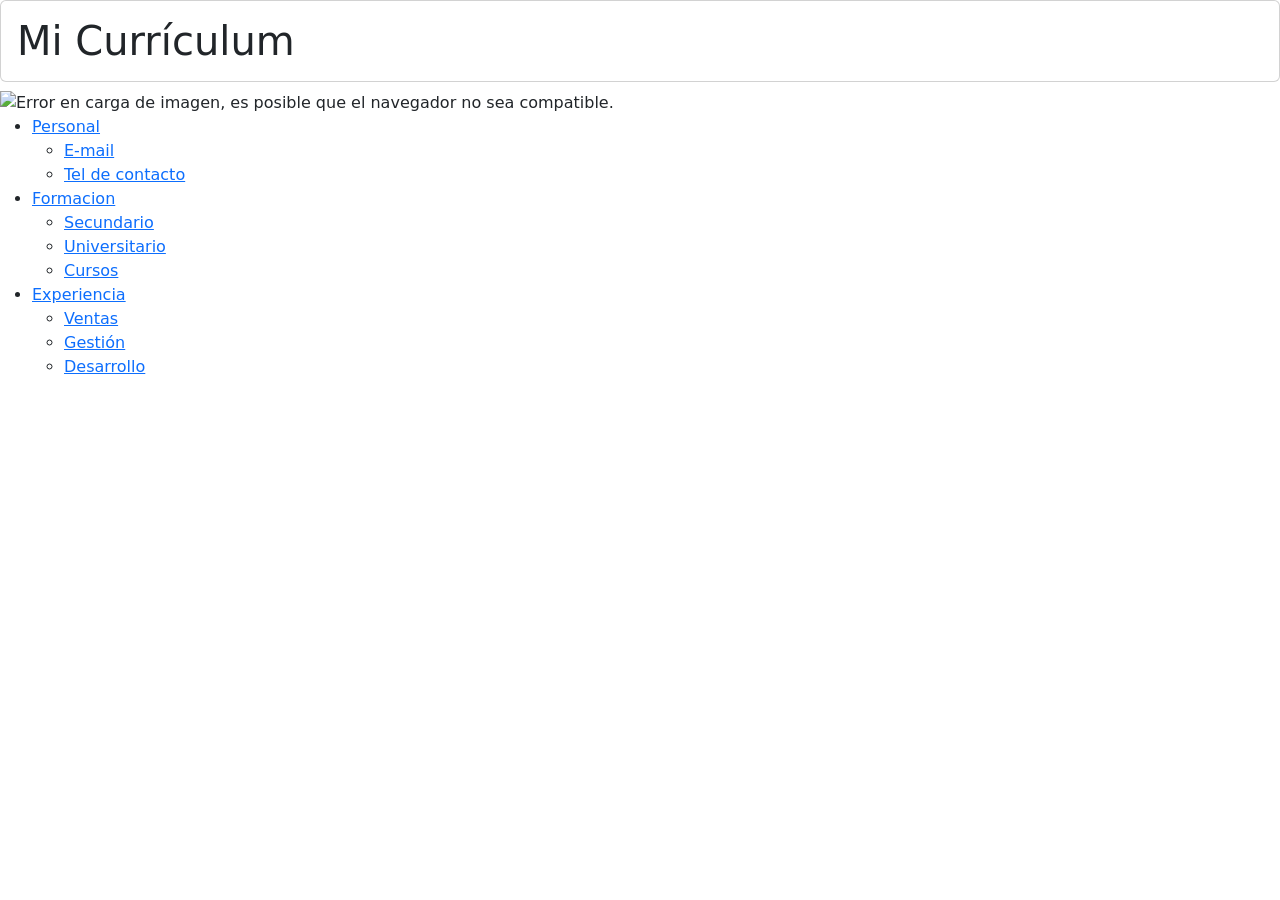
==== index.html @ 78710d48 "cambio de nombre" ====
<!DOCTYPE html>
<html lang="es">
<head>
    <meta charset="UTF-8">
    <meta http-equiv="X-UA-Compatible" content="IE=edge">
    <meta name="viewport" content="width=device-width, initial-scale=1.0">
    <title>Mi Currículum</title>
    <link rel="stylesheet" type=""text/css" href="css/estilos.css"/>
    <link href="https://cdn.jsdelivr.net/npm/bootstrap@5.3.0-alpha1/dist/css/bootstrap.min.css" rel="stylesheet" integrity="sha384-GLhlTQ8iRABdZLl6O3oVMWSktQOp6b7In1Zl3/Jr59b6EGGoI1aFkw7cmDA6j6gD" crossorigin="anonymous">

</head>
<body>
    <header>
      <h1 class="card card-body encabezado">Mi Currículum</h1>
    </header>
    <img class="fotocv" rel="foto_principal" src="	https://opem.b-cdn.net/wp-content/uploads/2022/10/curriculum-foto.jpg" alt="Error en carga de imagen, es posible que el navegador no sea compatible." />
    
    <nav>
      <ul class="menu-horizontal">
          <li>
            <a href="#">Personal</a>
            <ul class="menu-vertical">
                <li><a data-bs-toggle="collapse" href="#descripcionemail" role="button" aria-expanded="false" aria-controls="collapseExample">
                  E-mail
                </a></li>   

                <li><a data-bs-toggle="collapse" href="#descripciontel" role="button" aria-expanded="false" aria-controls="collapseExample">
                  Tel de contacto
                </a></li>

            </ul>
          </li>
          <li>
            <a href="#">Formacion</a>
            <ul class="menu-vertical">
                <li><a data-bs-toggle="collapse" href="#descripcionsecundario" role="button" aria-expanded="false" aria-controls="collapseExample">
                  Secundario
                </a></li>
                <li><a data-bs-toggle="collapse" href="#descripcionuniversitario" role="button" aria-expanded="false" aria-controls="collapseExample">
                  Universitario
                </a></li>
                <li><a data-bs-toggle="collapse" href="#descripcioncursos" role="button" aria-expanded="false" aria-controls="collapseExample">
                  Cursos
                </a></li>
            </ul>
          </li>
          <li>
            <a href="#">Experiencia</a>
            <ul class="menu-vertical">
                <li><a data-bs-toggle="collapse" href="#descripcionventas" role="button" aria-expanded="false" aria-controls="collapseExample">
                  Ventas
                </a></li>
                <li><a data-bs-toggle="collapse" href="#descripciongestion" role="button" aria-expanded="false" aria-controls="collapseExample">
                  Gestión
                </a></li>
                <li><a data-bs-toggle="collapse" href="#descripciondesarrollo" role="button" aria-expanded="false" aria-controls="collapseExample">
                  Desarrollo
                </a></li>
            </ul>
          </li>
          
          
    </nav>
    
    <br><br><br><br>

    <div class="collapse tarjetacontenedor" id="descripcionemail">
      <div class="card card-body">
        <div class="emailcaja">
          <img class="emailpic" src="https://linube.com/blog/wp-content/uploads/correo-electronico.jpg" alt="Error en carga de datos"> 
          <p class="emailtext">Yo@email.com</p>
        </div>
      </div> 
    </div>

    <div class="collapse tarjetacontenedor" id="descripciontel">
      <div class="card card-body">
        <div class="telcaja">
          <img class="telpic" src="https://e.rpp-noticias.io/normal/2022/02/23/402640_1221693.jpg" alt="Error en carga de datos"> 
          <p class="teltext"> Tel personal <br> 351 6201212</p>
        </div> 
      </div>
    </div>  

    <div class="collapse tarjetacontenedor" id="descripcionsecundario">
      <div class="card card-body">
        <div class="secundariocaja">
          <img class="secundariopic" src="	https://monserrat.unc.edu.ar/wp-content/blogs.dir/8/files/sites/8/IMG_8846.jpg" alt="Error en carga de datos"> 
          <p class="secundariotext">Colegio Nacional de Monserrat<br>Bachillerato humanista<br>Inicio 1993<br>Final 1999</p>
        </div> 
      </div> 
    </div>

    <div class="collapse tarjetacontenedor" id="descripcionuniversitario">
      <div class="card card-body">
        <div class="universitariocaja">
          <img class="universitariopic" src="	https://www.unc.edu.ar/sites/default/files/portada_44.jpg" alt="Error en carga de datos"> 
          <p class="universitariotext">Universidad Nacional de Cordoba<br>Facultad de Psicología<br>Inicio: 2000<br>Final: Cursado inconcluso</p>
        </div> 
      </div> 
    </div>

    <div class="collapse tarjetacontenedor" id="descripcioncursos">
      <div class="card card-body">
        <div class="cursoscaja">
          <img class="cursospic" src="https://cefne.com/wp-content/uploads/2021/06/foto-cefne2-1536x1024.jpg" alt="Error en carga de datos"> 
          <p class="cursostext">Ciencia de Datos<br>Instituo Superior Politecnico<br>Inicio: 2020<br>Final: 2023<br><br>
            Primeros pasos del desarrollo frontend<br>Argentina Programa - Ticmas<br>Inicio: 2023<br>Final: en curso
          </p>
        </div>
      </div> 
    </div>

    <div class="collapse tarjetacontenedor" id="descripcionventas">
      <div class="card card-body">
        <div class="ventascaja">
          <img class="ventaspic" src="	https://retos-operaciones-logistica.eae.es/wp-content/uploads/2020/01/red-de-ventas.jpg" alt="Error en carga de datos"> 
          <p class="ventastext">Asesor comercial<br>CallCenter<br>Inicio: 2007<br>Final: 2012<br><br>
            Jefe de ventas<br>Grupo de Superventas<br>Inicio: 2012<br>Final: 2015
          </p>
        </div>
      </div> 
    </div>

    <div class="collapse tarjetacontenedor" id="descripciongestion">
      <div class="card card-body">
        <div class="gestioncaja">
          <img class="gestionpic" src="https://www.ntxpro.net/wp-content/uploads/2019/03/gestion-1.jpg" alt="Error en carga de datos"> 
          <p class="gestiontext">Administración y logistica<br>Deposito los Andres<br>Inicio: 2015<br>Final: 2017<br><br>
            Administración<br>Estudio Rogger<br>Inicio: 2017<br>Final: 2021
          </p>
        </div>
      </div> 
    </div>
    
    <div class="collapse tarjetacontenedor" id="descripciondesarrollo">
      <div class="card card-body">
        <div class="desarrollocaja">
          <img class="desarrollopic" src="https://www.ionos.es/digitalguide/fileadmin/_processed_/7/6/csm_web-development-t_286398826b.jpg" alt="Error en carga de datos"> 
          <p class="desarrollotext">Cientifico de datos Junior<br>Analisis y Desarrollo SAS<br>Inicio: 2021<br>Final: 2023<br><br>
          </p>
        </div>
      </div> 
    </div>

   

    <script src="https://cdn.jsdelivr.net/npm/bootstrap@5.3.0-alpha1/dist/js/bootstrap.bundle.min.js" integrity="sha384-w76AqPfDkMBDXo30jS1Sgez6pr3x5MlQ1ZAGC+nuZB+EYdgRZgiwxhTBTkF7CXvN" crossorigin="anonymous"></script>
    <script src="https://cdn.jsdelivr.net/npm/@popperjs/core@2.11.6/dist/umd/popper.min.js" integrity="sha384-oBqDVmMz9ATKxIep9tiCxS/Z9fNfEXiDAYTujMAeBAsjFuCZSmKbSSUnQlmh/jp3" crossorigin="anonymous"></script>
    

</body>

</html>
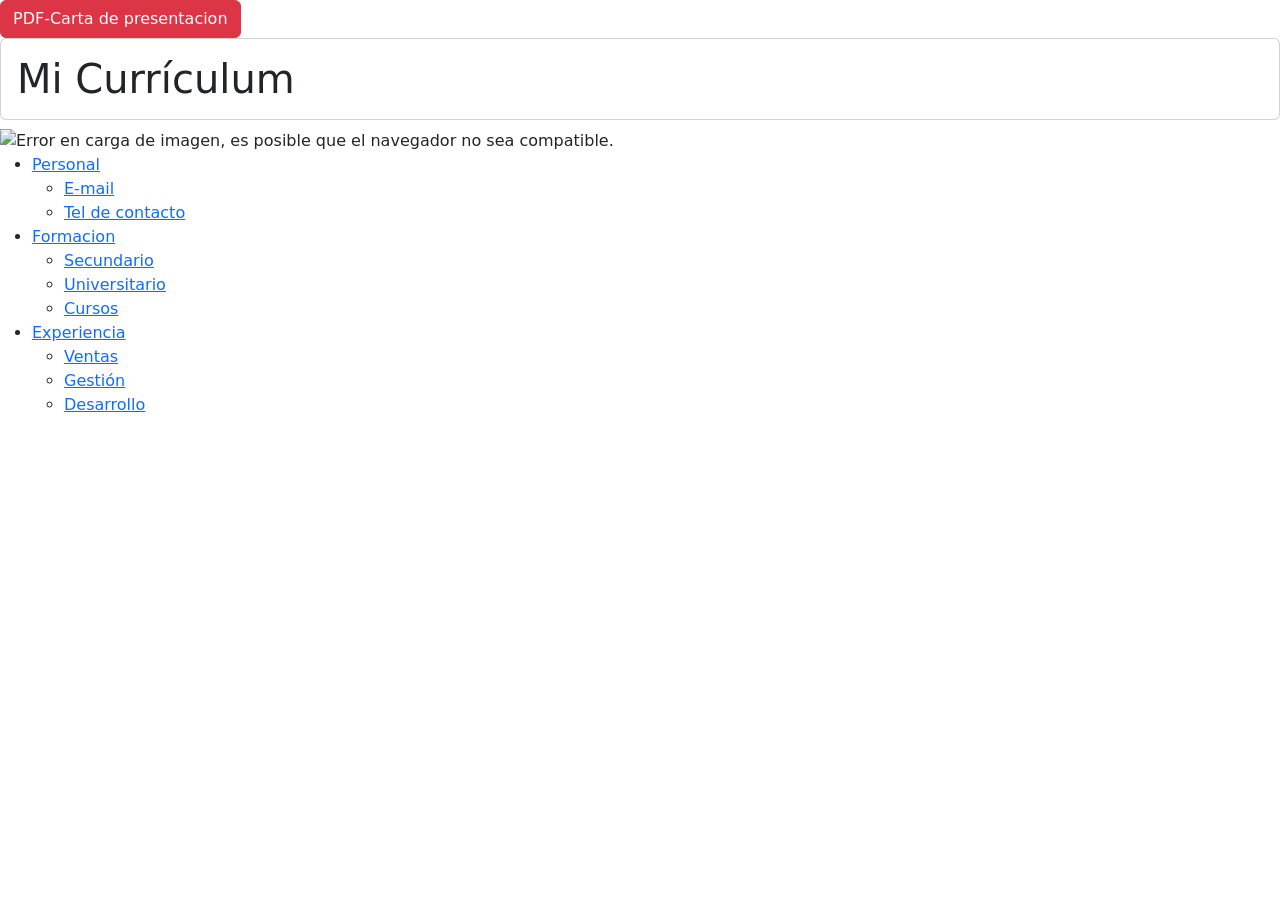
==== commit 0971ac97: "Funciones JS" ====
--- a/index.html
+++ b/index.html
@@ -5,16 +5,44 @@
     <meta http-equiv="X-UA-Compatible" content="IE=edge">
     <meta name="viewport" content="width=device-width, initial-scale=1.0">
     <title>Mi Currículum</title>
-    <link rel="stylesheet" type=""text/css" href="css/estilos.css"/>
+    <link rel="stylesheet" type="text/css" href="css/estilos.css"/>
     <link href="https://cdn.jsdelivr.net/npm/bootstrap@5.3.0-alpha1/dist/css/bootstrap.min.css" rel="stylesheet" integrity="sha384-GLhlTQ8iRABdZLl6O3oVMWSktQOp6b7In1Zl3/Jr59b6EGGoI1aFkw7cmDA6j6gD" crossorigin="anonymous">
 
 </head>
 <body>
+  <div id="editor"></div>
+  <button class="btn btn-danger" id="cmd">PDF-Carta de presentacion</button>
+  <div id="content" style="display: none;">  
+  <p>A quien corresponda,</p>
+
+  <p>Me dirijo a usted para expresar mi interés en la posición de desarrollador web, que se encuentra disponible en su empresa.</p>
+    
+  <p>Me considero un candidato altamente motivado y capacitado para desempeñar las funciones requeridas para este puesto. Cuento con habilidades y conocimientos en HTML, CSS y JS.</p>
+    
+  <p>Estoy seguro de que puedo contribuir significativamente al éxito de su empresa. Me caracterizo por ser una persona responsable, trabajadora y orientada a resultados. Además, poseo excelentes habilidades de comunicación y trabajo en equipo, lo que me permite adaptarme fácilmente a nuevos entornos y trabajar eficazmente en colaboración con otros.</p>
+    
+  <p>Le agradecería la oportunidad de conversar en una entrevista personal, donde pueda proporcionar más detalles sobre mi experiencia y habilidades, así como conocer más acerca de los requisitos específicos de la posición y las necesidades de su empresa.</p>
+    
+  <p>Gracias por su tiempo y consideración.</p>
+    
+  <p> Atentamente,</p>
+    
+  <p>Ivan Concha Arévalo</p>
+  
+</div>
+
     <header>
       <h1 class="card card-body encabezado">Mi Currículum</h1>
     </header>
     <img class="fotocv" rel="foto_principal" src="	https://opem.b-cdn.net/wp-content/uploads/2022/10/curriculum-foto.jpg" alt="Error en carga de imagen, es posible que el navegador no sea compatible." />
     
+    
+      
+  
+ 
+
+
+
     <nav>
       <ul class="menu-horizontal">
           <li>
@@ -142,15 +170,30 @@
         </div>
       </div> 
     </div>
-
+  
+    
+    
+    <script
+    src="https://code.jquery.com/jquery-3.6.3.min.js"
+    integrity="sha256-pvPw+upLPUjgMXY0G+8O0xUf+/Im1MZjXxxgOcBQBXU="
+    crossorigin="anonymous"></script>
    
 
     <script src="https://cdn.jsdelivr.net/npm/bootstrap@5.3.0-alpha1/dist/js/bootstrap.bundle.min.js" integrity="sha384-w76AqPfDkMBDXo30jS1Sgez6pr3x5MlQ1ZAGC+nuZB+EYdgRZgiwxhTBTkF7CXvN" crossorigin="anonymous"></script>
     <script src="https://cdn.jsdelivr.net/npm/@popperjs/core@2.11.6/dist/umd/popper.min.js" integrity="sha384-oBqDVmMz9ATKxIep9tiCxS/Z9fNfEXiDAYTujMAeBAsjFuCZSmKbSSUnQlmh/jp3" crossorigin="anonymous"></script>
-    
+    <script src="./js/jspdf.min.js" ></script>
+    <script src="./js/funcion.js" ></script>
+
+
+  
+
+    
+
+
 
 </body>
 
+
 </html>
     
 
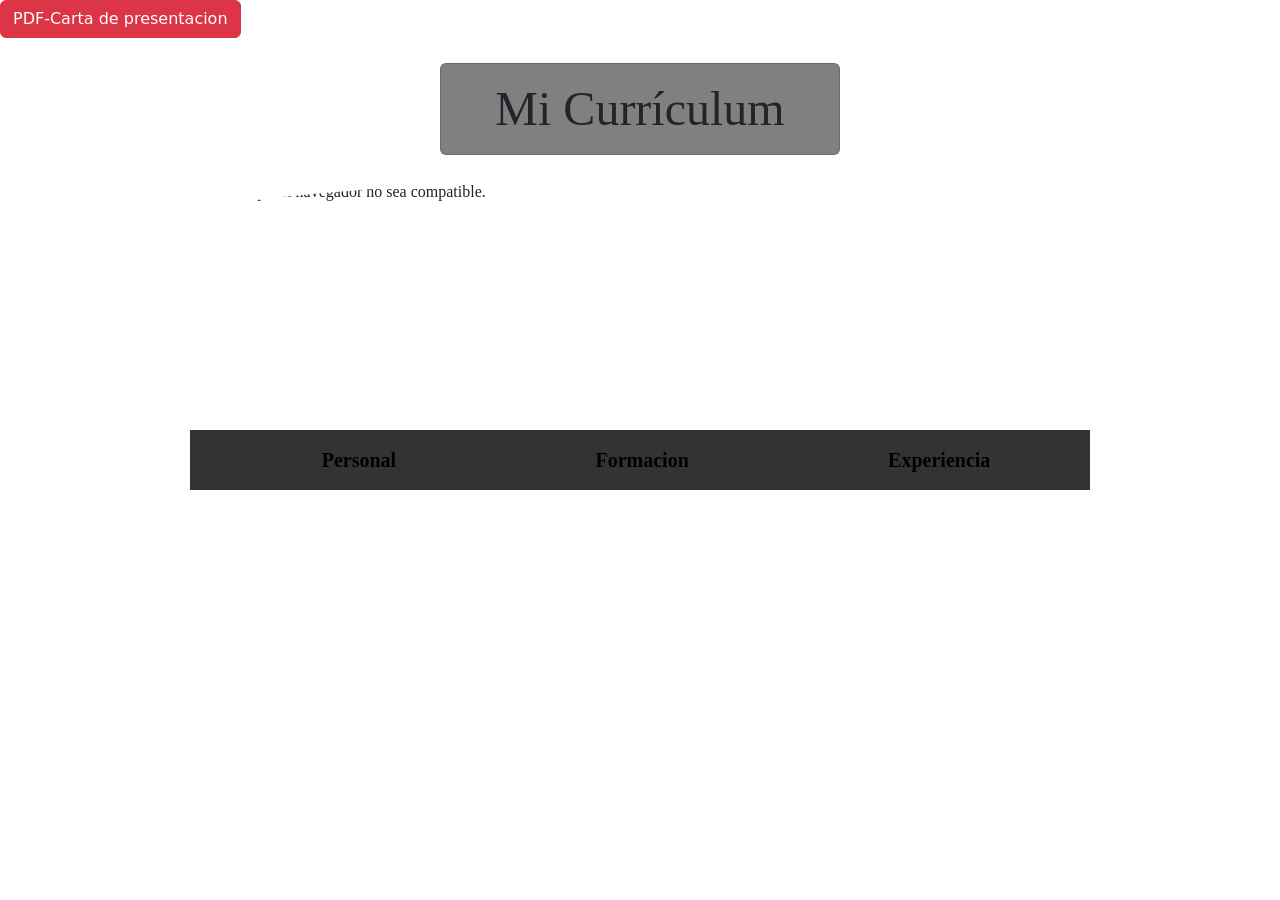
==== commit 77cd8087: "." ====
--- a/index.html
+++ b/index.html
@@ -5,7 +5,7 @@
     <meta http-equiv="X-UA-Compatible" content="IE=edge">
     <meta name="viewport" content="width=device-width, initial-scale=1.0">
     <title>Mi Currículum</title>
-    <link rel="stylesheet" type="text/css" href="css/estilos.css"/>
+    <link rel="stylesheet" type="text/css" href="./CSS/estilos.css"/>
     <link href="https://cdn.jsdelivr.net/npm/bootstrap@5.3.0-alpha1/dist/css/bootstrap.min.css" rel="stylesheet" integrity="sha384-GLhlTQ8iRABdZLl6O3oVMWSktQOp6b7In1Zl3/Jr59b6EGGoI1aFkw7cmDA6j6gD" crossorigin="anonymous">
 
 </head>
--- a/CSS/estilos.css
+++ b/CSS/estilos.css
@@ -0,0 +1,225 @@
+
+
+header h1 {
+    margin: 1;
+    padding-top: 20px;
+    font-size: 48px;
+	color: blue;
+    font-weight: 100;
+    text-align: center;
+}
+
+.encabezado{
+	/*text-shadow: -1px 0 black, 0 1px black, 1px 0 black, 0 -1px black;**/
+	max-width: 400px;
+	margin: auto;
+	margin-top: 25px;
+	margin-bottom: 25px;
+	
+	background-color: grey !important;
+
+}
+
+body {
+    background-image: linear-gradient(black,white);
+            
+}
+
+
+.fotocv {
+    width: auto;
+    height: 200px;
+    display: block; 
+    margin: auto;
+   	border-radius: 50%
+}
+
+@import url('https://fonts.googleapis.com/css2?family=Open+Sans&display=swap');
+*{
+	margin: 0;
+	padding: 0;
+	box-sizing: border-box;
+	font-family: 'Open Sans';
+}
+body{
+	background-image: url(https://www.ofitipo.com/modules/dbblog/views/img/post/tips-estilo-oficina.jpg);
+	background-size: cover;
+}
+nav{
+	max-width: 900px;
+	margin: auto;
+	background-color: #333;
+	font-size: 20px;
+	margin-top: 50px;
+}
+
+.tarjetacontenedor {
+	max-width: 900px;
+	margin: auto;
+}
+
+.menu-horizontal{
+	list-style: none;
+	display: flex;
+	justify-content: space-around;
+}
+.menu-horizontal > li > a{
+	display: block;
+	padding: 15px 20px;
+	font-weight:700;
+	color: black;
+	text-decoration: none;
+}
+.menu-horizontal > li:hover{
+	background-color: red;
+}
+.menu-vertical{
+	position: absolute;
+	display: none;
+	list-style: none;
+	width: 200px;
+	background-color: rgba(0, 0, 0, .5);
+}
+.menu-horizontal li:hover .menu-vertical{
+	display: block;
+	z-index: 10;
+}
+.menu-vertical li:hover{
+	background-color: black;
+}
+
+.menu-vertical li a{
+	display: block;
+	color: white;
+	text-decoration: none;
+	padding: 15px 15px 15px 20px;
+}
+
+#html{
+	margin: auto;
+	padding: 20px;
+	max-width: 900px;
+	background: white;
+
+}
+
+
+.emailcaja {
+	display: flex;
+	align-items: center;
+	justify-content: start;
+	
+  }
+
+.emailpic {
+	max-width: 200px;
+
+ } 
+
+ .telcaja {
+	display: flex;
+	align-items: center;
+	justify-content: start;
+	
+  }
+
+.telpic {
+	max-width: 350px;
+
+ } 
+.teltext {
+	margin-left: 20px;
+}
+ 
+.secundariocaja {
+   display: flex;
+   align-items: center;
+   justify-content: start;
+   
+ }
+
+.secundariopic {
+   max-width: 250px;
+
+} 
+
+.secundariotext {
+	margin-left: 30px;
+}
+ 
+.universitariocaja {
+	display: flex;
+	align-items: center;
+	justify-content: start;
+	
+  }
+ 
+ .universitariopic {
+	max-width: 250px;
+ 
+ } 
+ 
+ .universitariotext {
+	 margin-left: 30px;
+ }
+
+ .cursoscaja {
+	display: flex;
+	align-items: center;
+	justify-content: start;
+	
+  }
+ 
+ .cursospic {
+	max-width: 250px;
+ 
+ } 
+ 
+ .cursostext {
+	 margin-left: 30px;
+ }
+  
+ .ventascaja {
+	display: flex;
+	align-items: center;
+	justify-content: start;
+ }
+ 
+ .ventaspic {
+	max-width: 250px;
+ 
+ } 
+ 
+ .ventastext {
+	 margin-left: 30px;
+ }
+
+.gestioncaja {
+	display: flex;
+	align-items: center;
+	justify-content: start;
+ }
+ 
+ .gestionpic {
+	max-width: 250px;
+ 
+ } 
+ 
+ .gestiontext {
+	 margin-left: 30px;
+ }
+
+ .desarrollocaja {
+	display: flex;
+	align-items: center;
+	justify-content: start;
+ }
+ 
+ .desarrollopic {
+	max-width: 250px;
+ 
+ } 
+ 
+ .desarrollotext {
+	 margin-left: 30px;
+ }
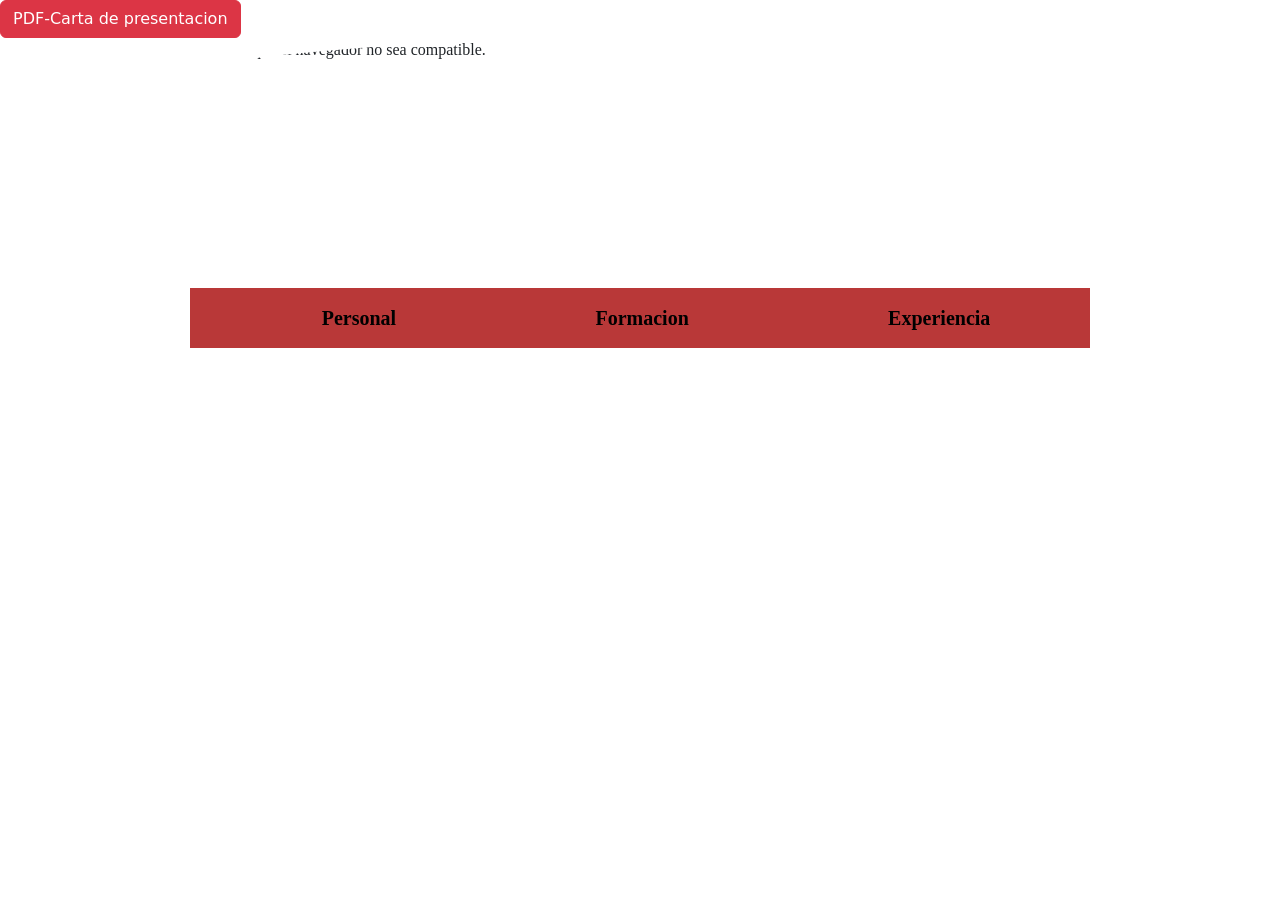
==== commit 3830d4c8: "Colapsar menu" ====
--- a/index.html
+++ b/index.html
@@ -32,7 +32,7 @@
 </div>
 
     <header>
-      <h1 class="card card-body encabezado">Mi Currículum</h1>
+      <!-- <h1 class="card card-body encabezado">Mi Currículum</h1> -->
     </header>
     <img class="fotocv" rel="foto_principal" src="	https://opem.b-cdn.net/wp-content/uploads/2022/10/curriculum-foto.jpg" alt="Error en carga de imagen, es posible que el navegador no sea compatible." />
     
@@ -45,11 +45,12 @@
 
     <nav>
       <ul class="menu-horizontal">
+          
           <li>
             <a href="#">Personal</a>
             <ul class="menu-vertical">
-                <li><a data-bs-toggle="collapse" href="#descripcionemail" role="button" aria-expanded="false" aria-controls="collapseExample">
-                  E-mail
+                <li><a data-bs-toggle="collapse" href="#descripcionpersonal" role="button" aria-expanded="false" aria-controls="collapseExample">
+                  Datos
                 </a></li>   
 
                 <li><a data-bs-toggle="collapse" href="#descripciontel" role="button" aria-expanded="false" aria-controls="collapseExample">
@@ -58,10 +59,11 @@
 
             </ul>
           </li>
+          
           <li>
             <a href="#">Formacion</a>
             <ul class="menu-vertical">
-                <li><a data-bs-toggle="collapse" href="#descripcionsecundario" role="button" aria-expanded="false" aria-controls="collapseExample">
+                <li><a data-bs-toggle="collapse"  href="#descripcionsecundario" role="button" aria-expanded="false" aria-controls="collapseExample">
                   Secundario
                 </a></li>
                 <li><a data-bs-toggle="collapse" href="#descripcionuniversitario" role="button" aria-expanded="false" aria-controls="collapseExample">
@@ -72,6 +74,7 @@
                 </a></li>
             </ul>
           </li>
+          
           <li>
             <a href="#">Experiencia</a>
             <ul class="menu-vertical">
@@ -90,13 +93,19 @@
           
     </nav>
     
-    <br><br><br><br>
-
-    <div class="collapse tarjetacontenedor" id="descripcionemail">
-      <div class="card card-body">
-        <div class="emailcaja">
-          <img class="emailpic" src="https://linube.com/blog/wp-content/uploads/correo-electronico.jpg" alt="Error en carga de datos"> 
-          <p class="emailtext">Yo@email.com</p>
+    <br>
+
+    <div class="collapse tarjetacontenedor" id="descripcionpersonal">
+      <div class="card card-body">
+        <div class="personalcaja">
+          <img class="personalpic" src="https://linube.com/blog/wp-content/uploads/correo-electronico.jpg" alt="Error en carga de datos"> 
+          <p class="personaltext">
+            Nombre completo: Juan Pérez
+            <br>
+            Cuit: 20-30576823-9
+            <br>
+            Correo electrónico: JPerez@ficticio.com
+          </p>
         </div>
       </div> 
     </div>
--- a/CSS/estilos.css
+++ b/CSS/estilos.css
@@ -16,7 +16,7 @@
 	margin-top: 25px;
 	margin-bottom: 25px;
 	
-	background-color: grey !important;
+	background-color: rgb(182, 156, 100) !important;
 
 }
 
@@ -42,13 +42,17 @@
 	font-family: 'Open Sans';
 }
 body{
-	background-image: url(https://www.ofitipo.com/modules/dbblog/views/img/post/tips-estilo-oficina.jpg);
+	background-image: url(https://thumbs.dreamstime.com/z/vista-superior-del-lugar-de-trabajo-ejecutivo-en-el-fondo-blanco-78610349.jpg);
+	/*https://www.ofitipo.com/modules/dbblog/views/img/post/tips-estilo-oficina.jpg */
 	background-size: cover;
 }
+
+
+
 nav{
 	max-width: 900px;
 	margin: auto;
-	background-color: #333;
+	background-color: #b93838;
 	font-size: 20px;
 	margin-top: 50px;
 }
@@ -104,14 +108,14 @@
 }
 
 
-.emailcaja {
-	display: flex;
-	align-items: center;
-	justify-content: start;
-	
-  }
-
-.emailpic {
+.personalcaja {
+	display: flex;
+	align-items: center;
+	justify-content: start;
+	
+  }
+
+.personalpic {
 	max-width: 200px;
 
  } 
